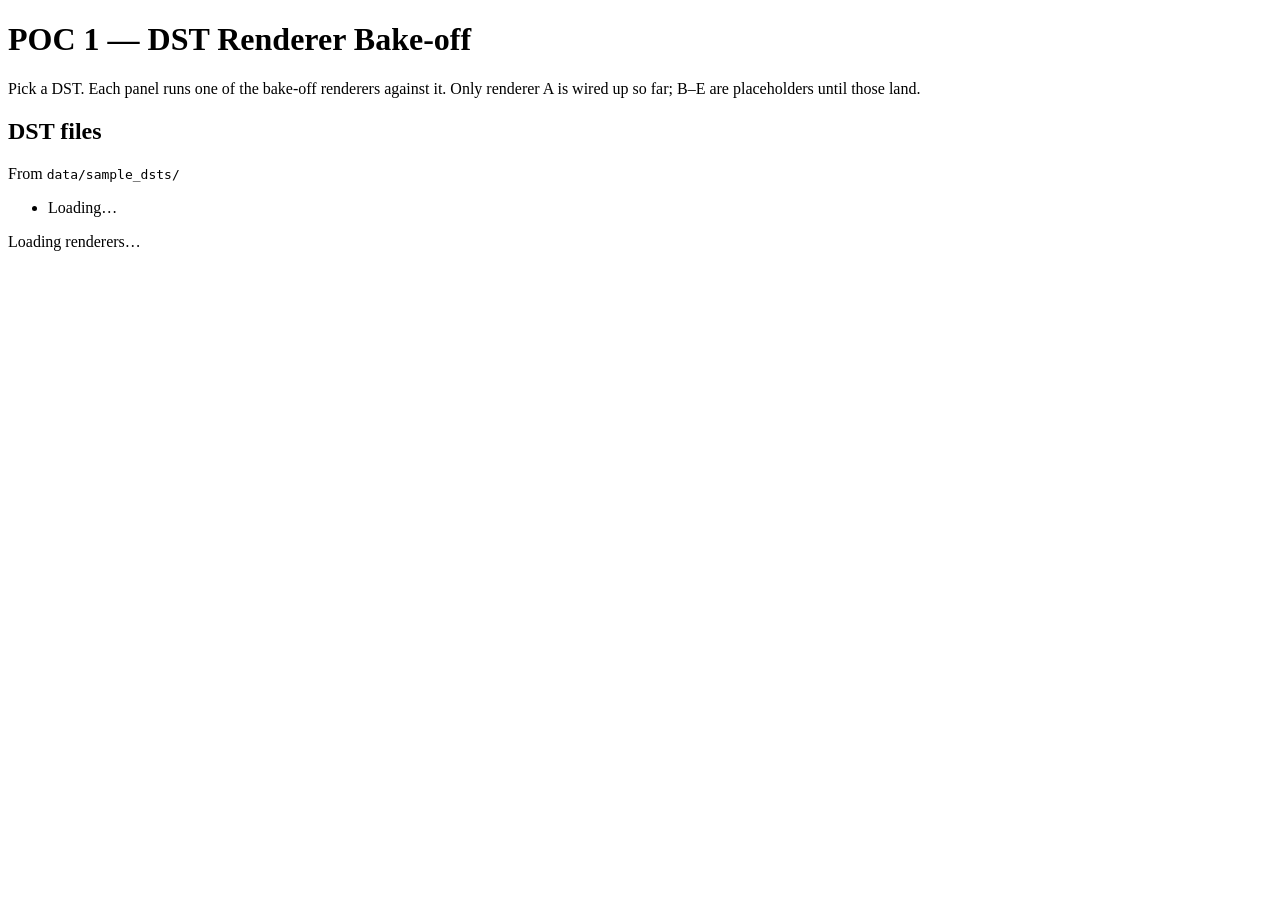
==== pocs/poc1_dst_renderer/web/static/index.html @ 0e8b3f49 "POC 1: bake-off dev UI shell + renderer A wired up A locally-hosted FastAPI + vanilla-JS web UI for " ====
<!doctype html>
<html lang="en">
  <head>
    <meta charset="utf-8" />
    <meta name="viewport" content="width=device-width, initial-scale=1" />
    <title>POC 1 — DST Renderer Bake-off</title>
    <link rel="stylesheet" href="/style.css" />
  </head>
  <body>
    <header>
      <h1>POC 1 — DST Renderer Bake-off</h1>
      <p>
        Pick a DST. Each panel runs one of the bake-off renderers against it. Only renderer A is
        wired up so far; B–E are placeholders until those land.
      </p>
    </header>

    <main>
      <aside id="dst-list">
        <h2>DST files</h2>
        <p class="hint">From <code>data/sample_dsts/</code></p>
        <ul id="dst-items">
          <li class="loading">Loading…</li>
        </ul>
      </aside>

      <section id="renderers">
        <div id="grid">
          <p class="loading">Loading renderers…</p>
        </div>
      </section>
    </main>

    <script src="/app.js"></script>
  </body>
</html>
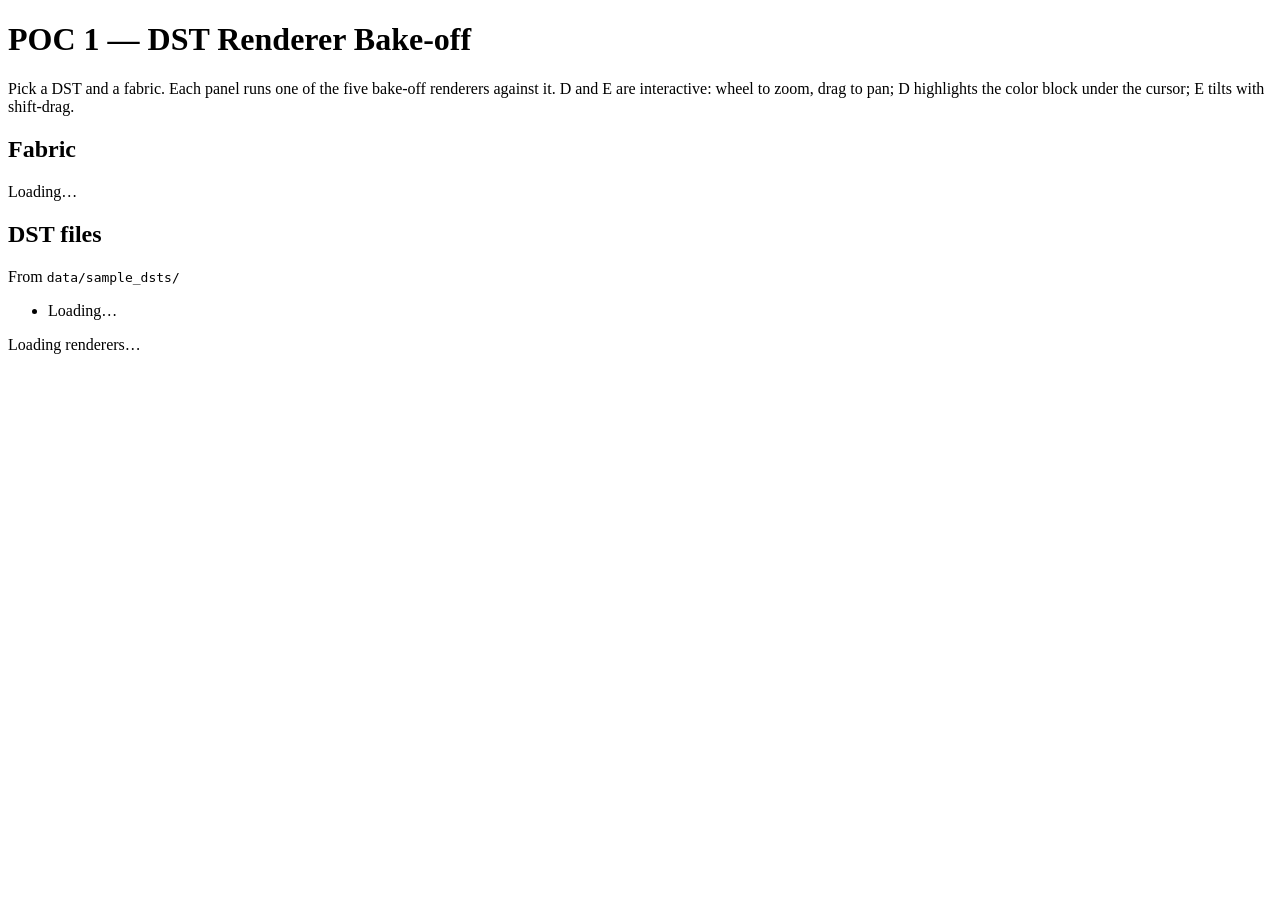
==== commit bb1d2f6d: "POC 1: Renderers D (Canvas) + E (Three.js 2.5D), fabric selector, design API - /api/design/{filename" ====
--- a/pocs/poc1_dst_renderer/web/static/index.html
+++ b/pocs/poc1_dst_renderer/web/static/index.html
@@ -10,13 +10,17 @@
     <header>
       <h1>POC 1 — DST Renderer Bake-off</h1>
       <p>
-        Pick a DST. Each panel runs one of the bake-off renderers against it. Only renderer A is
-        wired up so far; B–E are placeholders until those land.
+        Pick a DST and a fabric. Each panel runs one of the five bake-off renderers against it.
+        D and E are interactive: wheel to zoom, drag to pan; D highlights the color block under
+        the cursor; E tilts with shift-drag.
       </p>
     </header>
 
     <main>
       <aside id="dst-list">
+        <h2>Fabric</h2>
+        <div id="fabric-row"><span class="loading">Loading…</span></div>
+
         <h2>DST files</h2>
         <p class="hint">From <code>data/sample_dsts/</code></p>
         <ul id="dst-items">
@@ -31,6 +35,6 @@
       </section>
     </main>
 
-    <script src="/app.js"></script>
+    <script type="module" src="/app.js"></script>
   </body>
 </html>
